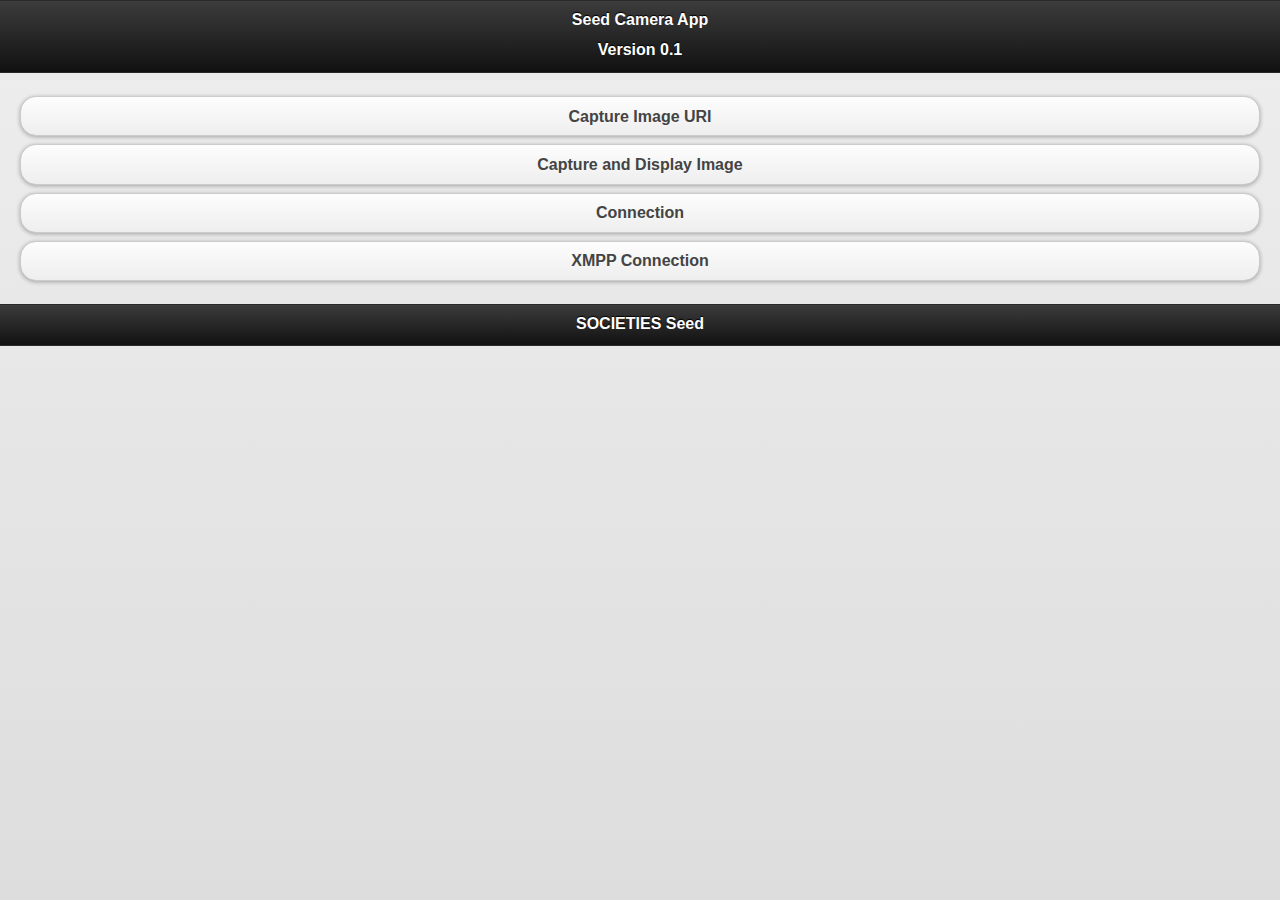
==== CameraApp/assets/www/index.html @ 60a6a01b "CameraApp. Assumes that application is run in emulator and BOSH endpoint is http://10.0.2.2:5280/htt" ====
<!DOCTYPE html> 
<html> 
	<head> 
	<title>Page Title</title> 
	
	<script type="text/javascript" charset="utf-8" src="phonegap-1.0.0.js"></script>
	<link rel="stylesheet" href="jquery.mobile-1.0b3.css" /> 
	<script type="text/javascript" src="jquery-1.6.1.js"></script> 
	<script type="text/javascript" src="reference.js"></script>
	<script type="text/javascript" src="jquery.mobile-1.0b3.js"></script>
    <script type="text/javascript" src='strophe.js'></script>
	
	<!-- Weinre target insert -->
	<!--script src="http://10.0.2.2:8081/target/target-script-min.js"></script-->
	
</head> 
<body> 
<!-- Start of first page -->




<!-- Start of Camera page -->
<div data-role="page" id="camera">

	<div data-role="header">
		<h1>Seed Camera App</h1>
		<h1>Version 0.1</h1>
	</div><!-- /header -->

	<div data-role="content">	
		<button id="cameraPictureURI">Capture Image URI</button>	
		<button id="cameraPictureDisplay">Capture and Display Image</button>	
		<img style="display:none;width:120px;height:120px;" id="smallImage" src="" />
		<a href="#connection" data-transition="pop" data-role="button" id="connectionRef">Connection</a>
		<!-- Attaching an onClick function to an anchor link via JQuery does not seem to work -->
		<a href="#xmppConnection" data-transition="pop" data-role="button" id="xmppConnectionRef" onclick="xmppConnectionRef();">XMPP Connection</a>
		
	</div><!-- /content -->

	<div data-role="footer">
		<h4>SOCIETIES Seed</h4>
	</div><!-- /footer -->
</div><!-- /page -->

<!-- Start of Connection page -->
<div data-role="page" id="connection">

	<div data-role="header">
		<h1>Connection Functionality</h1>
	</div><!-- /header -->

	<div data-role="content">	
		<button id="connectStatus">Network Connection Status</button>	
		<button id="connectStatusListener">Create Connection Listener</button>	

		<a href="#main" data-role="button" data-icon="back" data-inline="true">Back to main</a>
	</div><!-- /content -->

	<div data-role="footer">
		<h4>SOCIETIES Seed</h4>
	</div><!-- /footer -->
</div><!-- /page -->

<!-- Start of XMPP login page -->
<div data-role="page" id="xmppConnection">

	<div data-role="header">
		<h1>XMPP Connection test</h1>
	</div><!-- /header -->


	<div data-role="content">	
	    <div id='logXMPP'>
	    </div>

		<div id= "loginDialog">
			<div data-role="fieldcontain">
			    <label for="username">User JID: </label>
			    <input type="text" name="userLogin" id="username" value=""  />
			</div>
	
			<div data-role="fieldcontain">
			    <label for="userpass">Password: </label>
			    <input type="password" name="userpass" id="userpass" value=""  />
			</div>
	
			<input id="connectXMPP" type="button" value="Connect" data-icon="gear" data-inline="true"/> 
			
		</div>
		
		<a href="#main" data-role="button" data-icon="back" data-inline="true">Back to main</a>
		
	</div><!-- /content -->

	<div data-role="footer">
		<h4>SOCIETIES Seed</h4>
	</div><!-- /footer -->
</div><!-- /page -->





</body>
</html>
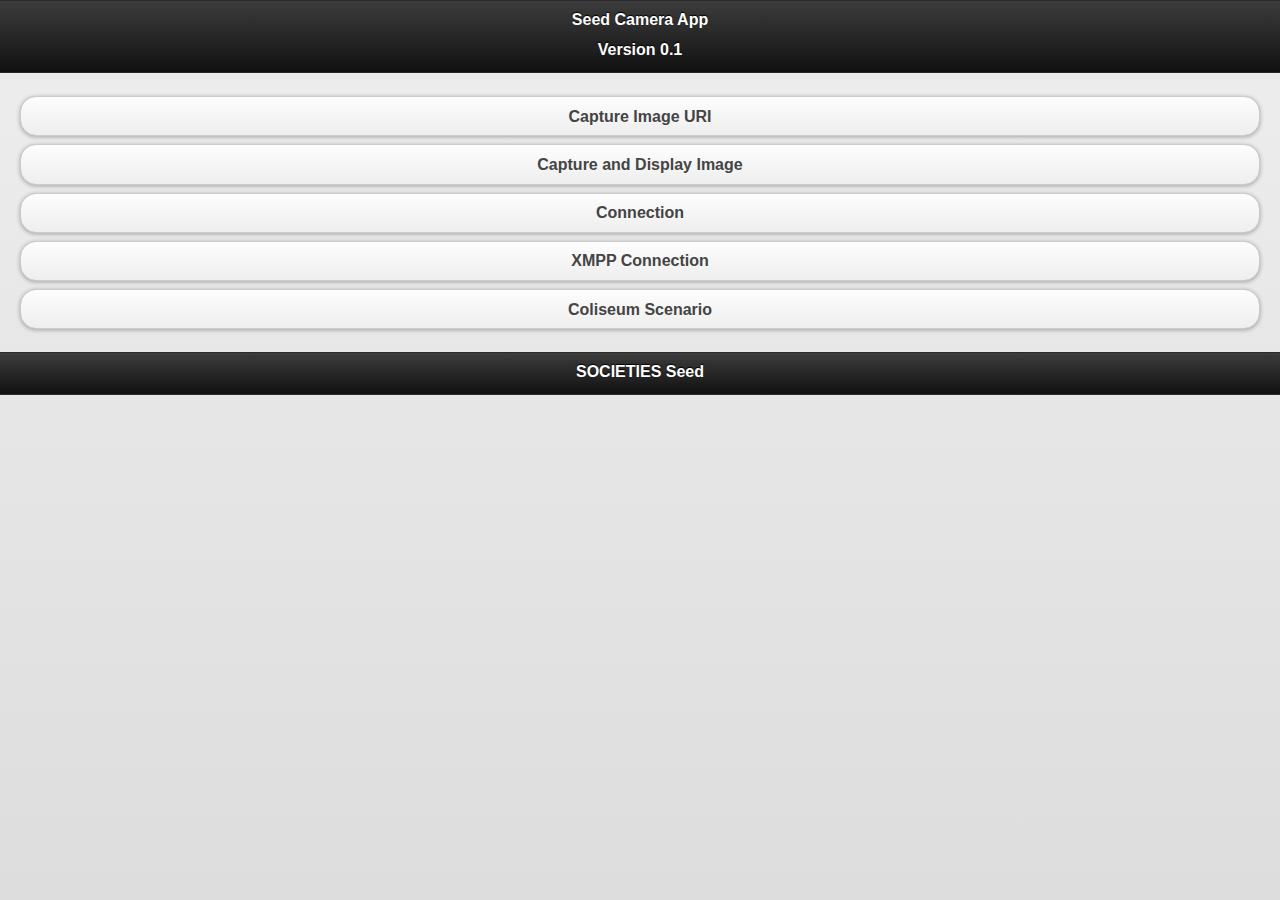
==== commit 193e3f23: "Move JS files in js/ folder, and CSS files in css/ folder. Add new button "Coliseum Scenario" to con" ====
--- a/CameraApp/assets/www/index.html
+++ b/CameraApp/assets/www/index.html
@@ -1,106 +1,156 @@
-<!DOCTYPE html> 
-<html> 
-	<head> 
-	<title>Page Title</title> 
-	
-	<script type="text/javascript" charset="utf-8" src="phonegap-1.0.0.js"></script>
-	<link rel="stylesheet" href="jquery.mobile-1.0b3.css" /> 
-	<script type="text/javascript" src="jquery-1.6.1.js"></script> 
-	<script type="text/javascript" src="reference.js"></script>
-	<script type="text/javascript" src="jquery.mobile-1.0b3.js"></script>
-    <script type="text/javascript" src='strophe.js'></script>
-	
-	<!-- Weinre target insert -->
-	<!--script src="http://10.0.2.2:8081/target/target-script-min.js"></script-->
-	
-</head> 
-<body> 
-<!-- Start of first page -->
-
-
-
-
-<!-- Start of Camera page -->
-<div data-role="page" id="camera">
-
-	<div data-role="header">
-		<h1>Seed Camera App</h1>
-		<h1>Version 0.1</h1>
-	</div><!-- /header -->
-
-	<div data-role="content">	
-		<button id="cameraPictureURI">Capture Image URI</button>	
-		<button id="cameraPictureDisplay">Capture and Display Image</button>	
-		<img style="display:none;width:120px;height:120px;" id="smallImage" src="" />
-		<a href="#connection" data-transition="pop" data-role="button" id="connectionRef">Connection</a>
-		<!-- Attaching an onClick function to an anchor link via JQuery does not seem to work -->
-		<a href="#xmppConnection" data-transition="pop" data-role="button" id="xmppConnectionRef" onclick="xmppConnectionRef();">XMPP Connection</a>
-		
-	</div><!-- /content -->
-
-	<div data-role="footer">
-		<h4>SOCIETIES Seed</h4>
-	</div><!-- /footer -->
-</div><!-- /page -->
-
-<!-- Start of Connection page -->
-<div data-role="page" id="connection">
-
-	<div data-role="header">
-		<h1>Connection Functionality</h1>
-	</div><!-- /header -->
-
-	<div data-role="content">	
-		<button id="connectStatus">Network Connection Status</button>	
-		<button id="connectStatusListener">Create Connection Listener</button>	
-
-		<a href="#main" data-role="button" data-icon="back" data-inline="true">Back to main</a>
-	</div><!-- /content -->
-
-	<div data-role="footer">
-		<h4>SOCIETIES Seed</h4>
-	</div><!-- /footer -->
-</div><!-- /page -->
-
-<!-- Start of XMPP login page -->
-<div data-role="page" id="xmppConnection">
-
-	<div data-role="header">
-		<h1>XMPP Connection test</h1>
-	</div><!-- /header -->
-
-
-	<div data-role="content">	
-	    <div id='logXMPP'>
-	    </div>
-
-		<div id= "loginDialog">
-			<div data-role="fieldcontain">
-			    <label for="username">User JID: </label>
-			    <input type="text" name="userLogin" id="username" value=""  />
-			</div>
-	
-			<div data-role="fieldcontain">
-			    <label for="userpass">Password: </label>
-			    <input type="password" name="userpass" id="userpass" value=""  />
-			</div>
-	
-			<input id="connectXMPP" type="button" value="Connect" data-icon="gear" data-inline="true"/> 
-			
-		</div>
-		
-		<a href="#main" data-role="button" data-icon="back" data-inline="true">Back to main</a>
-		
-	</div><!-- /content -->
-
-	<div data-role="footer">
-		<h4>SOCIETIES Seed</h4>
-	</div><!-- /footer -->
-</div><!-- /page -->
-
-
-
-
-
-</body>
+<!DOCTYPE html> 
+<html> 
+	<head> 
+	<title>Page Title</title> 
+	<script type="text/javascript" charset="utf-8" src="js/lib/phonegap.js"></script>
+	<link rel="stylesheet" href="css/jquery.mobile.css" /> 
+	<link rel="stylesheet" type="text/css" title="XMPP" href="css/style.css" />
+	<script type="text/javascript" src="js/lib/jquery.js"></script> 
+	<script type="text/javascript" src="js/lib/jquery.mobile.js"></script> 
+	<script type="text/javascript" src='js/lib/strophe.js'></script>
+	<script type="text/javascript" src="js/shared.js"></script>
+	
+	<script type="text/javascript" src="js/reference.js"></script>
+	<script type="text/javascript" src="js/communityManager.js"></script>
+	<script type="text/javascript" src="js/societies-seed.js"></script>
+	<!-- Weinre target insert -->
+	<!--script src="http://10.0.2.2:8081/target/target-script-min.js"></script-->
+	
+</head> 
+<body> 
+<!-- Start of first page -->
+
+
+
+
+<!-- Start of Camera page -->
+<div data-role="page" id="camera">
+
+	<div data-role="header">
+		<h1>Seed Camera App</h1>
+		<h1>Version 0.1</h1>
+	</div><!-- /header -->
+
+	<div data-role="content">	
+		<button id="cameraPictureURI">Capture Image URI</button>	
+		<button id="cameraPictureDisplay">Capture and Display Image</button>	
+		<img style="display:none;width:120px;height:120px;" id="smallImage" src="" />
+		<a href="#connection" data-transition="pop" data-role="button" id="connectionRef">Connection</a>
+		<!-- Attaching an onClick function to an anchor link via JQuery does not seem to work -->
+		<a href="#xmppConnection" data-transition="pop" data-role="button" id="xmppConnectionRef" onclick="xmppConnectionRef();">XMPP Connection</a>
+		<a href="#coliseum" data-transition="pop" data-role="button" id="coliseumRef">Coliseum Scenario</a>
+		
+	</div><!-- /content -->
+
+	<div data-role="footer">
+		<h4>SOCIETIES Seed</h4>
+	</div><!-- /footer -->
+</div><!-- /page -->
+
+<!-- Start of Connection page -->
+<div data-role="page" id="connection">
+
+	<div data-role="header">
+		<h1>Connection Functionality</h1>
+	</div><!-- /header -->
+
+	<div data-role="content">	
+		<button id="connectStatus">Network Connection Status</button>	
+		<button id="connectStatusListener">Create Connection Listener</button>	
+
+		<a href="#main" data-role="button" data-icon="back" data-inline="true">Back to main</a>
+	</div><!-- /content -->
+
+	<div data-role="footer">
+		<h4>SOCIETIES Seed</h4>
+	</div><!-- /footer -->
+</div><!-- /page -->
+
+<!-- Start of XMPP login page -->
+<div data-role="page" id="xmppConnection">
+
+	<div data-role="header">
+		<h1>XMPP Connection test</h1>
+	</div><!-- /header -->
+
+
+	<div data-role="content">	
+	    <div id='logXMPP'>
+	    </div>
+
+		<div id= "loginDialog">
+			<div data-role="fieldcontain">
+			    <label for="username">User JID: </label>
+			    <input type="text" name="userLogin" id="username" value=""  />
+			</div>
+	
+			<div data-role="fieldcontain">
+			    <label for="userpass">Password: </label>
+			    <input type="password" name="userpass" id="userpass" value=""  />
+			</div>
+	
+			<input id="connectXMPP" type="button" value="Connect" data-icon="gear" data-inline="true"/> 
+			
+		</div>
+		
+		<a href="#main" data-role="button" data-icon="back" data-inline="true">Back to main</a>
+		
+	</div><!-- /content -->
+
+	<div data-role="footer">
+		<h4>SOCIETIES Seed</h4>
+	</div><!-- /footer -->
+</div><!-- /page -->
+
+<!-- Start of Calcisem Scenario page -->
+<section data-role="page" id="coliseum">
+
+	<header data-role="header" id="profil" data-position="inline">
+		<h1>Societies</h1>
+		<div id="feedback">Disconnected</div>
+		<div id="status"></div>
+		<a id="logout" class="ui-btn-right" data-icon="delete" data-role="button">Logout</a>
+	</header>
+	
+	<section data-role="collapsible" data-collapsed="false" id="page_connection">
+		<h1>Login</h1>
+		<div id="content" role="content" date-role="content">
+			<form>
+				<div data-role="fieldcontain">
+					<label for="loginConnectionJid">JID</label>
+						<input type="text" name="loginConnectionJid" id="loginConnectionJid" tabindex="10" />
+				</div>
+				<div data-role="fieldcontain">
+					<label for="loginConnectionPassword">Password</label>
+						<input type="password" name="loginConnectionPassword" id="loginConnectionPassword" tabindex="20" />
+				</div>
+				<input type="button" name="loginConnection" id="loginConnection" value="Login" data-inline="true" tabindex="30" />
+			</form>
+		</div>
+	</section>
+	
+	<section data-role="collapsible" id="page_myCommunities">
+		<h1>My communities</h1>
+		<div id="content" role="content" date-role="content">
+		TODO! We need here a database to store info about communities that I already joined.
+		<ul>
+			<li class="community"><a href="#">lion@socialblend.local</a></li>
+		</ul>
+		</div>
+	</section>
+	
+	<section data-role="collapsible" id="page_discoverCommunities">
+		<h1>Discover communities</h1>
+		<div id="content" role="content" date-role="content">
+		</div>
+	</section>
+	
+	<nav>
+		<a href="#main" data-role="button" data-icon="back" data-inline="true">Back to main</a>
+	</nav>
+</section>
+<!-- /page -->
+
+
+</body>
 </html>